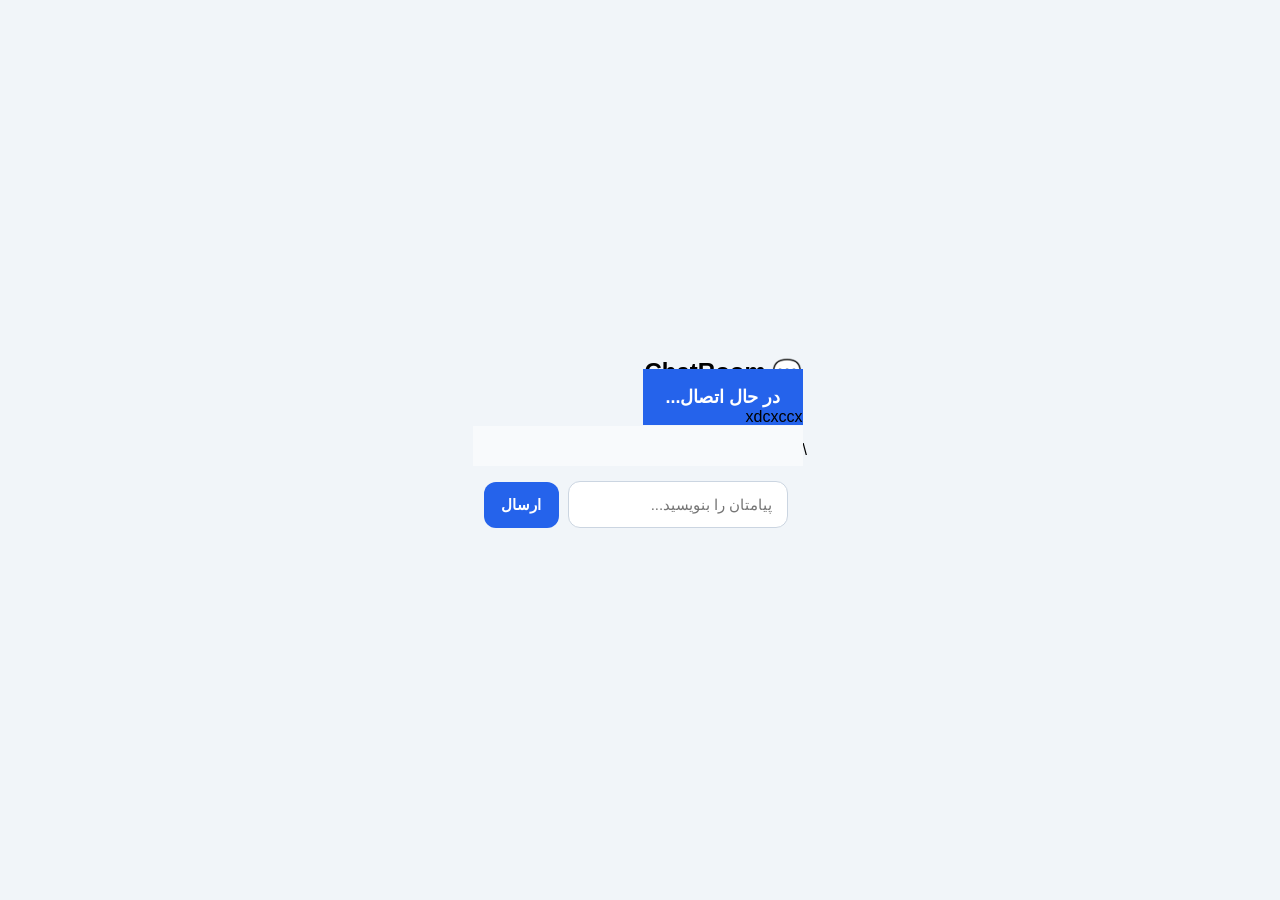
==== frontend/index.html @ ad159a4a "Initial commit" ====
<!DOCTYPE html>
<html lang="fa" dir="rtl">
<head>
    <meta charset="UTF-8">
    <meta name="viewport" content="width=device-width, initial-scale=1.0">\
    <link rel="stylesheet" href="css/styles.css">
    <title>ChatRoom 💬</title>
</head>

<body>

<div class="chat">

    <div class="header">
        <h2>💬 ChatRoom</h2>
        <span id="status">در حال اتصال...</span>
        <p>xdcxccx</p>
    </div>

    <div id="messages"></div>

    <div class="input-area">
        <input
            id="messageInput"
            type="text"
            placeholder="پیامتان را بنویسید..."
            autocomplete="off"
        >

        <button id="sendButton">
            ارسال
        </button>
    </div>

</div>

<script src="js/script.js"></script>
    <script src="https://cdn.socket.io/4.7.5/socket.io.min.js"></script>
</body>
</html>
---- frontend/css/styles.css ----
* {
    box-sizing: border-box;
    margin: 0;
    padding: 0;
    font-family: Arial, sans-serif;
}

body {
    background: #f1f5f9;
    height: 100vh;
    display: flex;
    justify-content: center;
    align-items: center;
}

#chat {
    width: 100%;
    max-width: 700px;
    height: 90vh;
    background: white;
    border-radius: 18px;
    overflow: hidden;
    box-shadow: 0 10px 35px rgba(0, 0, 0, 0.12);
    display: flex;
    flex-direction: column;
}

#status {
    background: #2563eb;
    color: white;
    padding: 18px 22px;
    font-size: 18px;
    font-weight: bold;
}

#messages {
    flex: 1;
    padding: 20px;
    overflow-y: auto;
    display: flex;
    flex-direction: column;
    gap: 12px;
    background: #f8fafc;
}

.message {
    max-width: 75%;
    padding: 12px 16px;
    border-radius: 14px;
    background: #e2e8f0;
    color: #1e293b;
    align-self: flex-start;
    word-wrap: break-word;
}

.message .name {
    font-size: 13px;
    font-weight: bold;
    margin-bottom: 5px;
    color: #2563eb;
}

#messageInput {
    width: calc(100% - 110px);
    margin: 15px;
    margin-left: 5px;
    padding: 14px;
    border: 1px solid #cbd5e1;
    border-radius: 12px;
    outline: none;
    font-size: 15px;
}

#messageInput:focus {
    border-color: #2563eb;
}

#sendButton {
    width: 75px;
    padding: 14px 10px;
    margin-left: 10px;
    border: none;
    border-radius: 12px;
    background: #2563eb;
    color: white;
    cursor: pointer;
    font-size: 15px;
    font-weight: bold;
}

#sendButton:hover {
    background: #1d4ed8;
}

body > #messages,
body > #messageInput,
body > #sendButton {
    display: none;
}

@media (max-width: 700px) {
    body {
        align-items: stretch;
    }

    #chat {
        height: 100vh;
        max-width: none;
        border-radius: 0;
    }
}
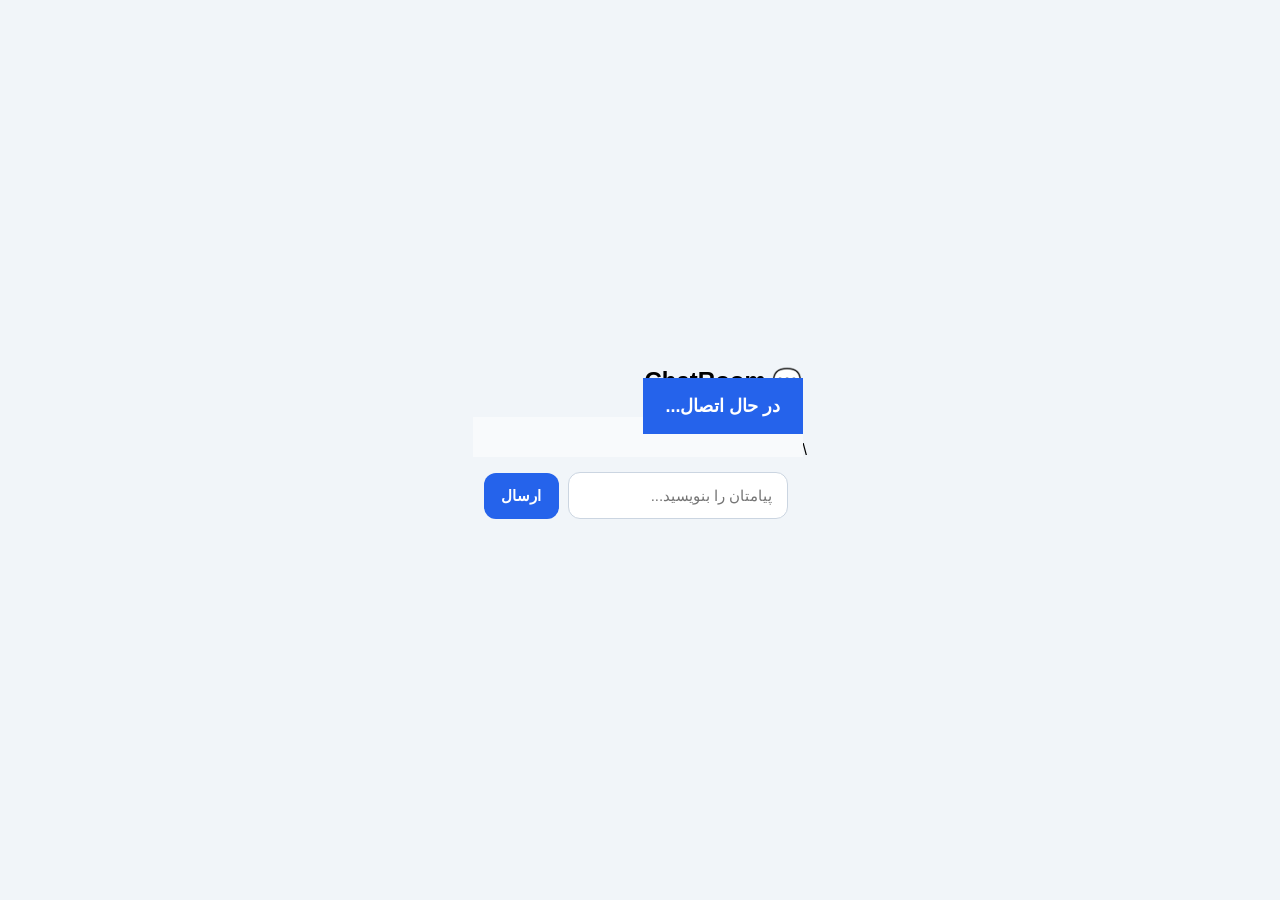
==== commit 19ac7210: "Update index.html" ====
--- a/frontend/index.html
+++ b/frontend/index.html
@@ -14,7 +14,7 @@
     <div class="header">
         <h2>💬 ChatRoom</h2>
         <span id="status">در حال اتصال...</span>
-        <p>xdcxccx</p>
+        
     </div>
 
     <div id="messages"></div>
@@ -37,4 +37,4 @@
 <script src="js/script.js"></script>
     <script src="https://cdn.socket.io/4.7.5/socket.io.min.js"></script>
 </body>
-</html>+</html>
